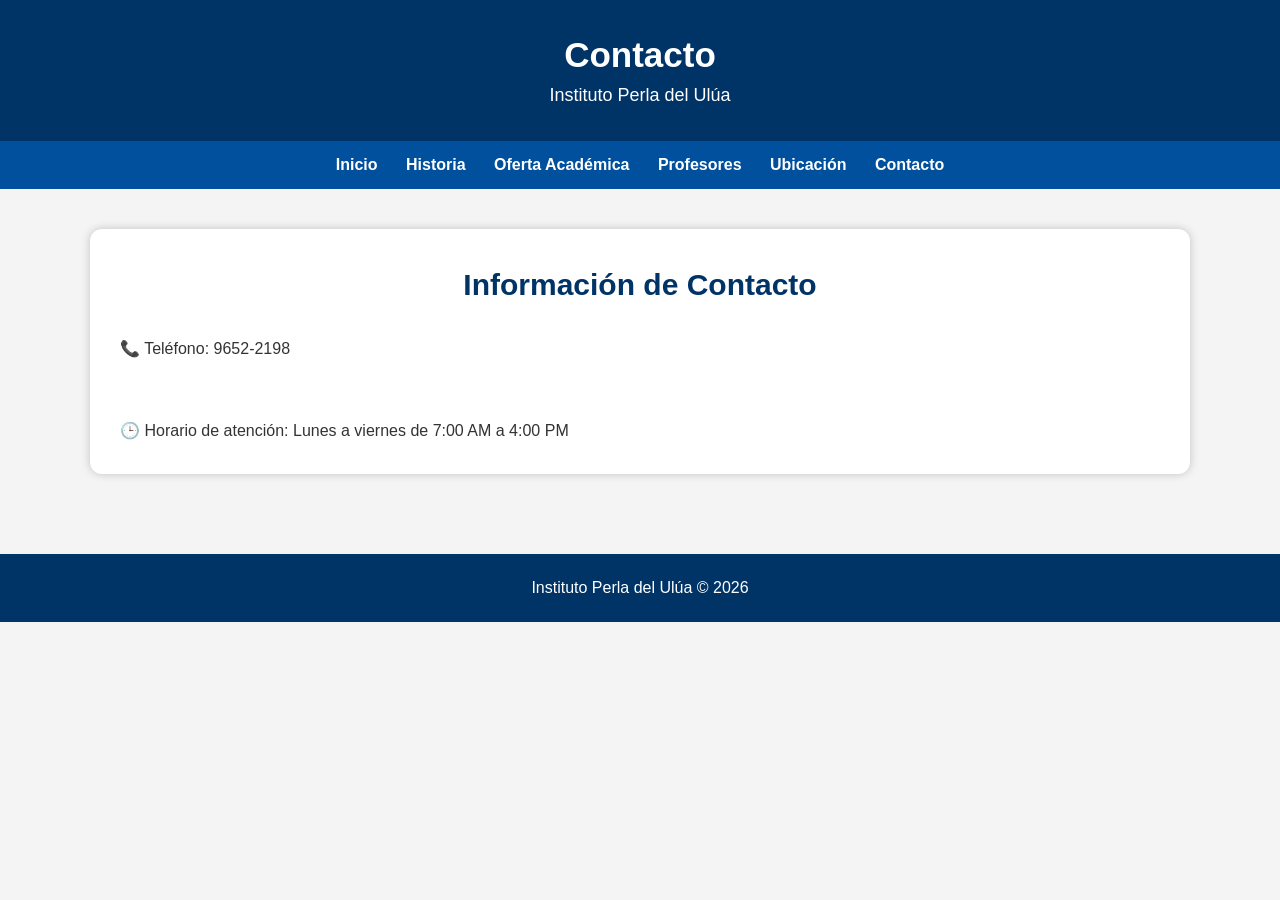
==== contacto.html @ 02534fa5 "Add files via upload" ====
<!DOCTYPE html>
<html lang="es">

<head>

<meta charset="UTF-8">

<title>Contacto</title>

<link rel="stylesheet" href="estilo.css">
</head>



<body>


<header>

<h1>Contacto</h1>

<p>Instituto Perla del Ulúa</p>

</header>




<nav>
<a href="index.html">Inicio</a>
<a href="historia.html">Historia</a>
<a href="oferta.html">Oferta Académica</a>
<a href="profesores.html">Profesores</a>
<a href="ubicación.html">Ubicación</a>
<a href="contacto.html">Contacto</a>
</nav>




<section>


<div class="card">


<h2>Información de Contacto</h2>


<p>
📞 Teléfono:
9652-2198
</p>


<br>



<br>


<p>
🕒 Horario de atención:
Lunes a viernes de 7:00 AM a 4:00 PM
</p>



</div>



</section>




<footer>

Instituto Perla del Ulúa © 2026

</footer>



</body>

</html>
---- estilo.css ----
/* CONFIGURACIÓN GENERAL */

*{
    margin:0;
    padding:0;
    box-sizing:border-box;
    font-family:Arial, Helvetica, sans-serif;
}


body{

    background:#f4f4f4;
    color:#333;

}



/* CABECERA */

header{

    background:#003366;
    color:white;
    text-align:center;
    padding:35px 20px;

}


header h1{

    font-size:35px;
    margin-bottom:10px;

}


header p{

    font-size:18px;

}



/* MENU */

nav{

    background:#00509e;
    padding:15px;
    text-align:center;

}


nav a{

    color:white;
    text-decoration:none;
    margin:0 12px;
    font-weight:bold;
    transition:0.3s;

}


nav a:hover{

    color:#ffd700;

}



/* CONTENIDO */

section{

    width:90%;
    max-width:1100px;
    margin:auto;
    padding:40px 0;

}



h2{

    color:#003366;
    text-align:center;
    margin-bottom:25px;
    font-size:30px;

}



/* TARJETAS */

.card{

    background:white;
    padding:30px;
    border-radius:12px;
    box-shadow:0 0 10px rgba(0,0,0,0.2);
    line-height:1.7;

}



.card p{

    text-align:justify;

}



/* OFERTA ACADÉMICA */

.academia{

    display:flex;
    justify-content:center;
    gap:25px;
    flex-wrap:wrap;

}



.materia{

    background:#00509e;
    color:white;
    width:280px;
    padding:25px;
    border-radius:12px;
    text-align:center;
    box-shadow:0 0 10px rgba(0,0,0,0.2);

}


.materia h3{

    margin-bottom:15px;

}


.materia p{

    line-height:1.5;

}



/* PROFESORES */

.profesores{

    display:flex;
    justify-content:center;
    gap:25px;
    flex-wrap:wrap;

}



.profesor{

    background:white;
    width:280px;
    padding:25px;
    border-radius:12px;
    text-align:center;
    box-shadow:0 0 10px rgba(0,0,0,0.2);

}



.profesor img{

    width:150px;
    height:150px;
    border-radius:50%;
    object-fit:cover;
    margin-bottom:15px;

}



.profesor h3{

    color:#003366;
    margin-bottom:10px;

}



/* UBICACIÓN */

.ubicacion{

    text-align:center;

}


.ubicacion iframe{

    width:100%;
    height:350px;
    border:0;
    border-radius:12px;
    margin-top:20px;

}



/* CONTACTO */

.contacto{

    background:white;
    padding:30px;
    border-radius:12px;
    box-shadow:0 0 10px rgba(0,0,0,0.2);

}


.contacto p{

    font-size:18px;
    margin:15px;

}



/* PIE DE PAGINA */

footer{

    background:#003366;
    color:white;
    text-align:center;
    padding:25px;
    margin-top:40px;

}



/* CELULARES */

@media(max-width:700px){


    nav a{

        display:block;
        margin:12px;

    }


    .materia,
    .profesor{

        width:100%;

    }


    header h1{

        font-size:25px;

    }


}
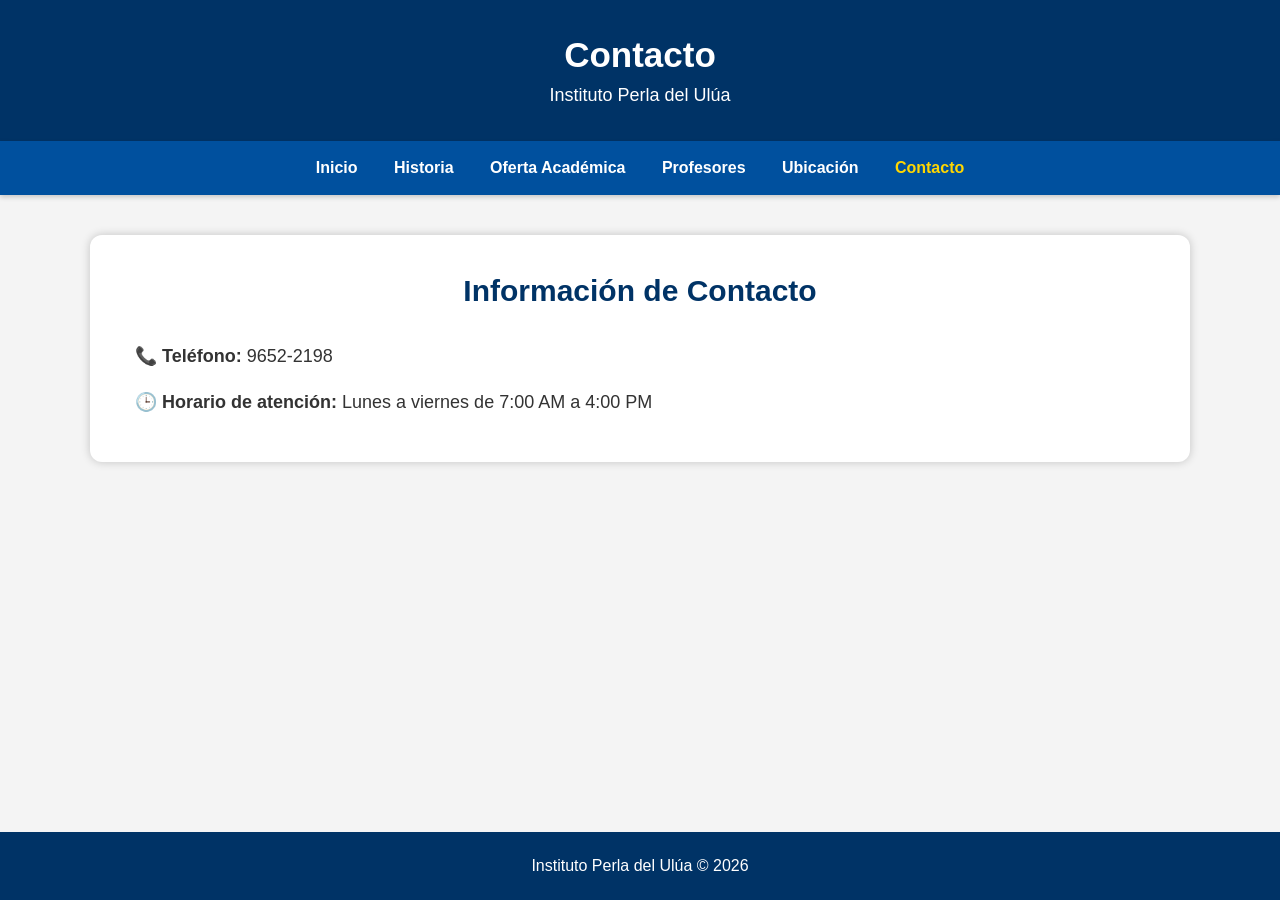
==== commit 5605d4d1: "Update contacto.html" ====
--- a/contacto.html
+++ b/contacto.html
@@ -2,88 +2,40 @@
 <html lang="es">
 
 <head>
-
-<meta charset="UTF-8">
-
-<title>Contacto</title>
-
-<link rel="stylesheet" href="estilo.css">
+    <meta charset="UTF-8">
+    <meta name="viewport" content="width=device-width, initial-scale=1.0">
+    <title>Contacto - Instituto Perla del Ulúa</title>
+    <link rel="stylesheet" href="estilo.css">
 </head>
-
-
 
 <body>
 
+    <header>
+        <h1>Contacto</h1>
+        <p>Instituto Perla del Ulúa</p>
+    </header>
 
-<header>
+    <nav>
+        <a href="index.html">Inicio</a>
+        <a href="historia.html">Historia</a>
+        <a href="oferta.html">Oferta Académica</a>
+        <a href="profesores.html">Profesores</a>
+        <a href="ubicación.html">Ubicación</a>
+        <a href="contacto.html" class="active">Contacto</a>
+    </nav>
 
-<h1>Contacto</h1>
+    <section>
+        <div class="card contacto">
+            <h2>Información de Contacto</h2>
+            <p><strong>📞 Teléfono:</strong> 9652-2198</p>
+            <p><strong>🕒 Horario de atención:</strong> Lunes a viernes de 7:00 AM a 4:00 PM</p>
+        </div>
+    </section>
 
-<p>Instituto Perla del Ulúa</p>
-
-</header>
-
-
-
-
-<nav>
-<a href="index.html">Inicio</a>
-<a href="historia.html">Historia</a>
-<a href="oferta.html">Oferta Académica</a>
-<a href="profesores.html">Profesores</a>
-<a href="ubicación.html">Ubicación</a>
-<a href="contacto.html">Contacto</a>
-</nav>
-
-
-
-
-<section>
-
-
-<div class="card">
-
-
-<h2>Información de Contacto</h2>
-
-
-<p>
-📞 Teléfono:
-9652-2198
-</p>
-
-
-<br>
-
-
-
-<br>
-
-
-<p>
-🕒 Horario de atención:
-Lunes a viernes de 7:00 AM a 4:00 PM
-</p>
-
-
-
-</div>
-
-
-
-</section>
-
-
-
-
-<footer>
-
-Instituto Perla del Ulúa © 2026
-
-</footer>
-
-
+    <footer>
+        Instituto Perla del Ulúa © 2026
+    </footer>
 
 </body>
 
-</html>+</html>
--- a/estilo.css
+++ b/estilo.css
@@ -1,296 +1,231 @@
 /* CONFIGURACIÓN GENERAL */
-
-*{
-    margin:0;
-    padding:0;
-    box-sizing:border-box;
-    font-family:Arial, Helvetica, sans-serif;
-}
-
-
-body{
-
-    background:#f4f4f4;
-    color:#333;
-
-}
-
-
+* {
+    margin: 0;
+    padding: 0;
+    box-sizing: border-box;
+    font-family: Arial, Helvetica, sans-serif;
+}
+
+html {
+    scroll-behavior: smooth;
+}
+
+body {
+    background: #f4f4f4;
+    color: #333;
+    display: flex;
+    flex-direction: column;
+    min-height: 100vh;
+}
 
 /* CABECERA */
-
-header{
-
-    background:#003366;
-    color:white;
-    text-align:center;
-    padding:35px 20px;
-
-}
-
-
-header h1{
-
-    font-size:35px;
-    margin-bottom:10px;
-
-}
-
-
-header p{
-
-    font-size:18px;
-
-}
-
-
+header {
+    background: #003366;
+    color: white;
+    text-align: center;
+    padding: 35px 20px;
+}
+
+header h1 {
+    font-size: 35px;
+    margin-bottom: 10px;
+}
+
+header p {
+    font-size: 18px;
+}
 
 /* MENU */
-
-nav{
-
-    background:#00509e;
-    padding:15px;
-    text-align:center;
-
-}
-
-
-nav a{
-
-    color:white;
-    text-decoration:none;
-    margin:0 12px;
-    font-weight:bold;
-    transition:0.3s;
-
-}
-
-
-nav a:hover{
-
-    color:#ffd700;
-
-}
-
-
+nav {
+    background: #00509e;
+    padding: 10px 15px;
+    text-align: center;
+    position: sticky;
+    top: 0;
+    z-index: 1000;
+    box-shadow: 0 2px 5px rgba(0,0,0,0.2);
+}
+
+nav a {
+    color: white;
+    text-decoration: none;
+    margin: 0 12px;
+    font-weight: bold;
+    transition: 0.3s;
+    display: inline-block;
+    padding: 8px 4px;
+}
+
+nav a:hover, nav a.active {
+    color: #ffd700;
+}
 
 /* CONTENIDO */
-
-section{
-
-    width:90%;
-    max-width:1100px;
-    margin:auto;
-    padding:40px 0;
-
-}
-
-
-
-h2{
-
-    color:#003366;
-    text-align:center;
-    margin-bottom:25px;
-    font-size:30px;
-
-}
-
-
+section {
+    width: 90%;
+    max-width: 1100px;
+    margin: auto;
+    padding: 40px 0;
+    flex: 1; /* Permite que el contenido empuje el footer hacia abajo */
+}
+
+h2 {
+    color: #003366;
+    text-align: center;
+    margin-bottom: 25px;
+    font-size: 30px;
+}
 
 /* TARJETAS */
-
-.card{
-
-    background:white;
-    padding:30px;
-    border-radius:12px;
-    box-shadow:0 0 10px rgba(0,0,0,0.2);
-    line-height:1.7;
-
-}
-
-
-
-.card p{
-
-    text-align:justify;
-
-}
-
-
+.card {
+    background: white;
+    padding: 30px;
+    border-radius: 12px;
+    box-shadow: 0 0 10px rgba(0,0,0,0.2);
+    line-height: 1.7;
+}
+
+.card p {
+    text-align: justify;
+}
 
 /* OFERTA ACADÉMICA */
-
-.academia{
-
-    display:flex;
-    justify-content:center;
-    gap:25px;
-    flex-wrap:wrap;
-
-}
-
-
-
-.materia{
-
-    background:#00509e;
-    color:white;
-    width:280px;
-    padding:25px;
-    border-radius:12px;
-    text-align:center;
-    box-shadow:0 0 10px rgba(0,0,0,0.2);
-
-}
-
-
-.materia h3{
-
-    margin-bottom:15px;
-
-}
-
-
-.materia p{
-
-    line-height:1.5;
-
-}
-
-
+.academia {
+    display: flex;
+    justify-content: center;
+    gap: 25px;
+    flex-wrap: wrap;
+}
+
+.materia {
+    background: #00509e;
+    color: white;
+    width: 280px;
+    padding: 25px;
+    border-radius: 12px;
+    text-align: center;
+    box-shadow: 0 0 10px rgba(0,0,0,0.2);
+}
+
+.materia h3 {
+    margin-bottom: 15px;
+}
+
+.materia p {
+    line-height: 1.5;
+}
 
 /* PROFESORES */
-
-.profesores{
-
-    display:flex;
-    justify-content:center;
-    gap:25px;
-    flex-wrap:wrap;
-
-}
-
-
-
-.profesor{
-
-    background:white;
-    width:280px;
-    padding:25px;
-    border-radius:12px;
-    text-align:center;
-    box-shadow:0 0 10px rgba(0,0,0,0.2);
-
-}
-
-
-
-.profesor img{
-
-    width:150px;
-    height:150px;
-    border-radius:50%;
-    object-fit:cover;
-    margin-bottom:15px;
-
-}
-
-
-
-.profesor h3{
-
-    color:#003366;
-    margin-bottom:10px;
-
-}
-
-
+.profesores {
+    display: flex;
+    justify-content: center;
+    gap: 25px;
+    flex-wrap: wrap;
+}
+
+.profesor {
+    background: white;
+    width: 280px;
+    padding: 25px;
+    border-radius: 12px;
+    text-align: center;
+    box-shadow: 0 0 10px rgba(0,0,0,0.2);
+}
+
+.profesor img {
+    width: 150px;
+    height: 150px;
+    border-radius: 50%;
+    object-fit: cover;
+    margin-bottom: 15px;
+}
+
+.profesor h3 {
+    color: #003366;
+    margin-bottom: 10px;
+}
 
 /* UBICACIÓN */
-
-.ubicacion{
-
-    text-align:center;
-
-}
-
-
-.ubicacion iframe{
-
-    width:100%;
-    height:350px;
-    border:0;
-    border-radius:12px;
-    margin-top:20px;
-
-}
-
-
+.ubicacion {
+    text-align: center;
+}
+
+.ubicacion iframe {
+    width: 100%;
+    max-width: 100%;
+    height: 350px;
+    border: 0;
+    border-radius: 12px;
+    margin-top: 20px;
+}
 
 /* CONTACTO */
-
-.contacto{
-
-    background:white;
-    padding:30px;
-    border-radius:12px;
-    box-shadow:0 0 10px rgba(0,0,0,0.2);
-
-}
-
-
-.contacto p{
-
-    font-size:18px;
-    margin:15px;
-
-}
-
-
+.contacto {
+    background: white;
+    padding: 30px;
+    border-radius: 12px;
+    box-shadow: 0 0 10px rgba(0,0,0,0.2);
+}
+
+.contacto p {
+    font-size: 18px;
+    margin: 15px;
+}
 
 /* PIE DE PAGINA */
-
-footer{
-
-    background:#003366;
-    color:white;
-    text-align:center;
-    padding:25px;
-    margin-top:40px;
-
-}
-
-
-
-/* CELULARES */
-
-@media(max-width:700px){
-
-
-    nav a{
-
-        display:block;
-        margin:12px;
-
-    }
-
+footer {
+    background: #003366;
+    color: white;
+    text-align: center;
+    padding: 25px;
+    margin-top: auto;
+}
+
+/* ADAPTACIÓN MÓVIL (CELULARES Y TABLETS) */
+@media(max-width: 700px) {
+    header {
+        padding: 25px 15px;
+    }
+
+    header h1 {
+        font-size: 24px;
+    }
+
+    header p {
+        font-size: 15px;
+    }
+
+    nav {
+        display: flex;
+        flex-direction: column;
+        padding: 5px;
+    }
+
+    nav a {
+        display: block;
+        margin: 4px 0;
+        padding: 10px;
+        border-bottom: 1px solid rgba(255, 255, 255, 0.1);
+    }
+
+    nav a:last-child {
+        border-bottom: none;
+    }
+
+    section {
+        padding: 25px 0;
+    }
+
+    .card, .contacto {
+        padding: 20px;
+    }
 
     .materia,
-    .profesor{
-
-        width:100%;
-
-    }
-
-
-    header h1{
-
-        font-size:25px;
-
-    }
-
-
-}+    .profesor {
+        width: 100%;
+    }
+
+    .ubicacion iframe {
+        height: 250px;
+    }
+}
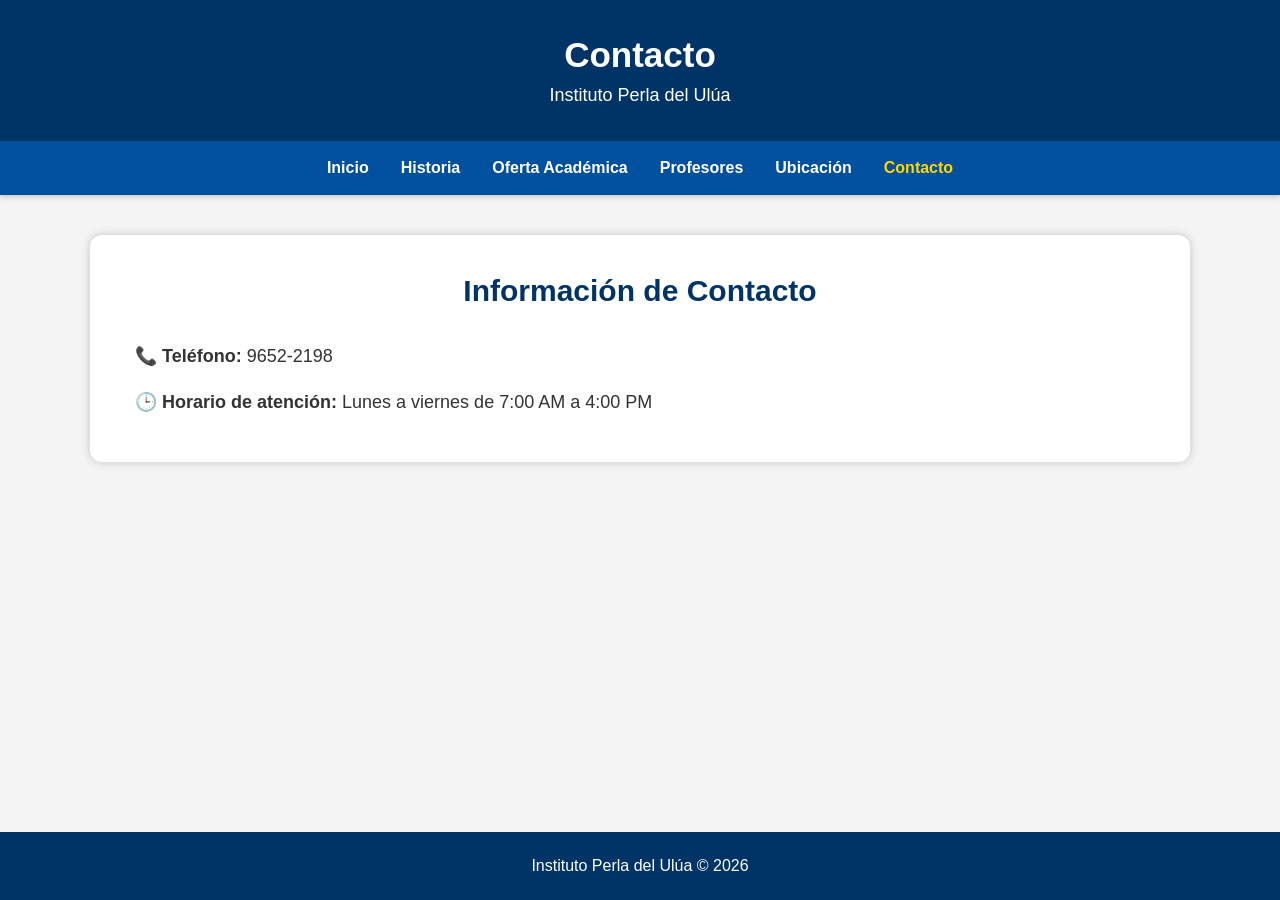
==== commit cac60097: "Update contacto.html" ====
--- a/contacto.html
+++ b/contacto.html
@@ -16,6 +16,8 @@
     </header>
 
     <nav>
+        <button class="menu-btn" onclick="toggleMenu()">☰ Menú</button>
+    <div class="nav-links" id="navLinks">
         <a href="index.html">Inicio</a>
         <a href="historia.html">Historia</a>
         <a href="oferta.html">Oferta Académica</a>
@@ -36,6 +38,13 @@
         Instituto Perla del Ulúa © 2026
     </footer>
 
+    <script>
+    function toggleMenu() {
+        var nav = document.getElementById("navLinks");
+        nav.classList.toggle("active");
+    }
+</script>
+
 </body>
 
 </html>
--- a/estilo.css
+++ b/estilo.css
@@ -35,15 +35,19 @@
     font-size: 18px;
 }
 
-/* MENU */
+/* MENU DE NAVEGACIÓN */
 nav {
     background: #00509e;
-    padding: 10px 15px;
-    text-align: center;
     position: sticky;
     top: 0;
     z-index: 1000;
     box-shadow: 0 2px 5px rgba(0,0,0,0.2);
+}
+
+.nav-links {
+    display: flex;
+    justify-content: center;
+    padding: 10px 15px;
 }
 
 nav a {
@@ -60,13 +64,27 @@
     color: #ffd700;
 }
 
+/* BOTÓN DE MENÚ (Oculto en PC) */
+.menu-btn {
+    display: none;
+    background: transparent;
+    color: white;
+    border: none;
+    font-size: 20px;
+    font-weight: bold;
+    cursor: pointer;
+    padding: 12px;
+    width: 100%;
+    text-align: center;
+}
+
 /* CONTENIDO */
 section {
     width: 90%;
     max-width: 1100px;
     margin: auto;
     padding: 40px 0;
-    flex: 1; /* Permite que el contenido empuje el footer hacia abajo */
+    flex: 1;
 }
 
 h2 {
@@ -181,7 +199,7 @@
     margin-top: auto;
 }
 
-/* ADAPTACIÓN MÓVIL (CELULARES Y TABLETS) */
+/* ADAPTACIÓN MÓVIL (CELULARES) */
 @media(max-width: 700px) {
     header {
         padding: 25px 15px;
@@ -195,21 +213,29 @@
         font-size: 15px;
     }
 
-    nav {
+    /* Muestra el botón de menú */
+    .menu-btn {
+        display: block;
+    }
+
+    /* Oculta los enlaces por defecto en móviles */
+    .nav-links {
+        display: none;
+        flex-direction: column;
+        padding: 0;
+    }
+
+    /* Clase que activa JavaScript para mostrar el menú */
+    .nav-links.active {
         display: flex;
-        flex-direction: column;
-        padding: 5px;
     }
 
     nav a {
         display: block;
-        margin: 4px 0;
-        padding: 10px;
+        margin: 0;
+        padding: 12px;
+        text-align: center;
         border-bottom: 1px solid rgba(255, 255, 255, 0.1);
-    }
-
-    nav a:last-child {
-        border-bottom: none;
     }
 
     section {
